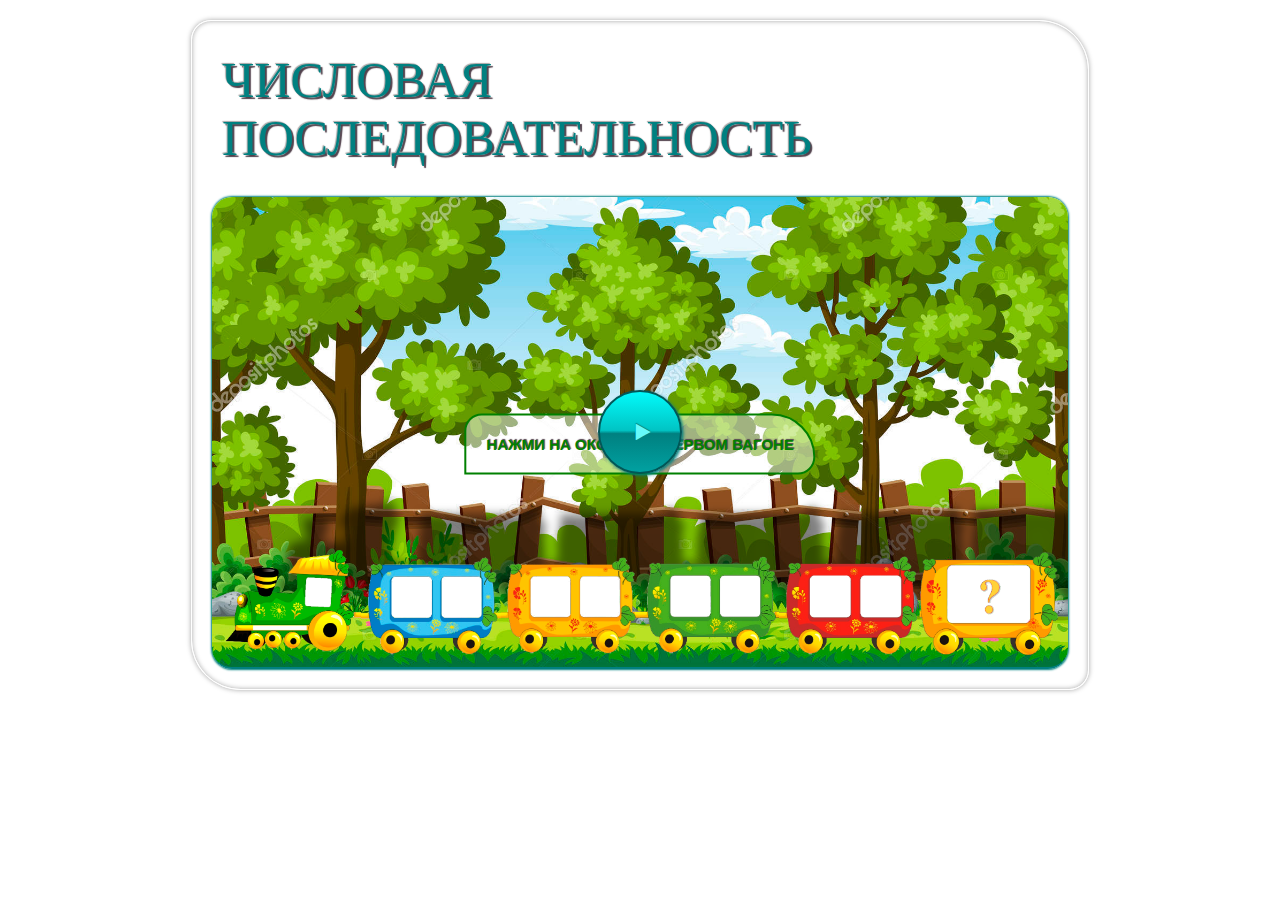
==== PR-2/index.html @ 6f00f021 "add files" ====
<!DOCTYPE html>
<html lang="ru">
  <head>
    <title>Числовая последовательность</title>
    <meta charset="utf-8" />
    <link href="style.css" rel="stylesheet" />
    <link href="animation.css" rel="stylesheet" />
  </head>
  <body>
    <main>
      <h1>Числовая последовательность</h1>
      <section class="content">
        <h2 class="step first">Нажми на окошко в первом вагоне</h2>
        <div class="train train-run">
          <div class="loco"></div>
          <div class="van-1"></div>
          <div class="van-2"></div>
          <div class="van-3"></div>
          <div class="van-4"></div>
          <div class="van-5"></div>
        </div>
        <div class="btn-panel run">
          <div class="button"><span>A</span></div>
        </div>
      </section>
    </main>
  </body>
</html>
---- PR-2/style.css ----
@font-face {
  font-family: 'Glyphter';
  src: url('fonts/Glyphter.eot');
  src: url('fonts/Glyphter.eot?#iefix') format('embedded-opentype'),
    url('fonts/Glyphter.woff') format('woff'), url('fonts/Glyphter.ttf') format('truetype'),
    url('fonts/Glyphter.svg#Glyphter') format('svg');
  font-weight: normal;
  font-style: normal;
}

body {
  margin: 0;
  padding: 0;
}

main {
  min-width: 600px;
  width: 70%;
  margin: 20px auto;
  border: 1px solid #ffffff;
  box-shadow: 0 0 5px 0 #a5a5a5, inset 0 0 5px 0 #a5a5a5;
  border-radius: 20px 50px;
}

h1 {
  margin: 30px;
  text-transform: uppercase;
  text-shadow: -1px -1px 1px #a5a5a5, 2px 2px 1px #52424d;
  font-weight: normal;
  font-size: 50px;
  color: teal;
}

.content {
  position: relative;
  margin: 20px;
  padding: 10px;
  box-shadow: 0 0 2px 1px teal;
  border-bottom: 2px solid teal;
  border-radius: 20px;
  height: 450px;

  background: url(img/bg1.jpg) no-repeat;
  background-size: cover;
  background-position: bottom;
  overflow: hidden;
}

.content h2 {
  position: absolute;
  top: 50%;
  left: 50%;
  transform: translate(-50%, -50%);
  padding: 20px;
  border-radius: 20px 50px 20px 0px;
  color: green;
  text-shadow: 1px -1px 1px #52424d;
  border: 2px solid green;
  background: rgb(255, 255, 255, 0.5);
  font-family: Verdana, Geneva, Tahoma, sans-serif;
  font-size: 15px;
  text-transform: uppercase;
}

.btn-panel div {
  position: absolute;
  top: 50%;
  left: 50%;
  transform: translate(-50%, -50%);
  border: 0px;
}

div.button {
  display: inline-block;
  font-family: 'Glyphter';
  width: 5em;
  height: 5em;
  line-height: 5em;
  vertical-align: middle;
  text-align: center;
  text-decoration: none;
  text-shadow: 0 -1px 1px teal;
  color: rgb(102, 250, 250);
  outline: none;
  border: 2px solid rgb(1, 87, 87);
  border-radius: 50%;
  box-shadow: 0 0 0 60px rgba(0, 0, 0, 0) inset, 0.1em 0.1em 0.2em teal;
  background: linear-gradient(rgb(2, 250, 250), rgb(1, 196, 196) 48%, teal 52%, rgb(1, 161, 161));
}
div.button:active {
  top: 0.1em;
  left: 0.1em;
  box-shadow: 0 0 0 60px rgba(0, 0, 0, 0.05) inset;
}
div.button span {
  padding-left: 5px;
}

.train {
  height: 100%;
  display: flex;
  justify-content: center;
  align-items: flex-end;
  filter: drop-shadow(50px -50px 5px rgba(0, 0, 0, 0.5));
}

.train div {
  width: 140px;
  height: 110px;
}

.loco {
  background: url('img/loco.png') no-repeat;
  background-size: contain;
  background-position: top 3px right;
}
.van-1 {
  background: url('img/v1.png') no-repeat;
  background-size: contain;
  background-position: top left;
}

.van-2 {
  background: url('img/v2.png') no-repeat;
  background-size: contain;
  background-position: top left;
}

.van-3 {
  background: url('img/v3.png') no-repeat;
  background-size: contain;
  background-position: top left;
}

.van-4 {
  background: url('img/v4.png') no-repeat;
  background-size: contain;
  background-position: top left;
}

.van-5 {
  background: url('img/rez.png') no-repeat;
  background-size: contain;
  background-position: top 5px left;
}
---- PR-2/animation.css ----
@keyframes scale-btn {
  to {
    transform: scale(3);
    opacity: 0;
    visibility: hidden;
  }
}

@keyframes scale-content {
  from {
    transform: scale(0);
  }
  to {
    transform: scale(1);
  }
}

@keyframes train-run {
  from {
    transform: translateX(1000px);
  }
  66% {
    transform: translateX(-50px);
  }
  to {
    transform: translateX(0px);
  }
}

@keyframes puls {
  from {
    box-shadow: 0 0 0 0 rgba(2, 218, 85, 0.4);
  }
  50% {
    box-shadow: 0 0 0 20px rgba(1, 117, 20, 0);
  }
  to {
    box-shadow: 0 0 0 0 rgba(1, 92, 21, 0);
  }
}

@keyframes show-mes {
  from {
    opacity: 0;
  }
  to {
    opacity: 1;
  }
}

.step h2 {
  animation: show-mes 2s both;
  animation-delay: 7s;
}

.train-run {
  animation: train-run 4s both ease-out;
  animation-delay: 3s;
}

.run div.button {
  animation: scale-btn 500ms both ease-in-out;
}

.start {
  animation: scale-content 1s both ease-in;
}
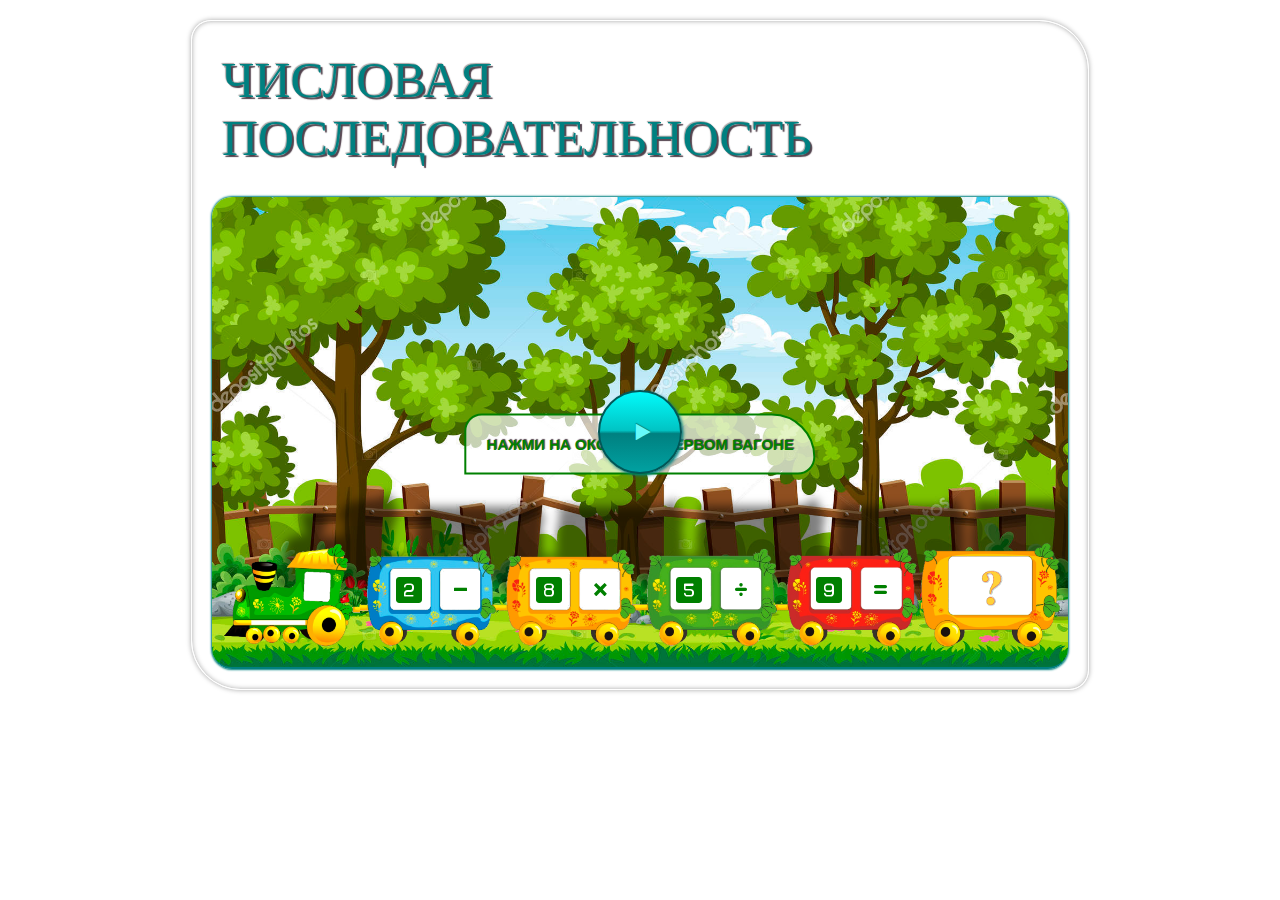
==== commit 53aa2fbb: "fix position" ====
--- a/PR-2/index.html
+++ b/PR-2/index.html
@@ -10,16 +10,30 @@
     <main>
       <h1>Числовая последовательность</h1>
       <section class="content">
-        <h2 class="step first">Нажми на окошко в первом вагоне</h2>
-        <div class="train train-run">
+        <h2 class="step1">Нажми на окошко в первом вагоне</h2>
+        <div class="train train-run1">
           <div class="loco"></div>
-          <div class="van-1"></div>
-          <div class="van-2"></div>
-          <div class="van-3"></div>
-          <div class="van-4"></div>
+          <div class="van-1">
+            <div class="window-1">
+              <div class="center">2</div>
+            </div>
+            <div class="window-2"><div class="center">-</div></div>
+          </div>
+          <div class="van-2">
+            <div class="window-1"><div class="center">8</div></div>
+            <div class="window-2"><div class="center">*</div></div>
+          </div>
+          <div class="van-3">
+            <div class="window-1"><div class="center">5</div></div>
+            <div class="window-2"><div class="center">/</div></div>
+          </div>
+          <div class="van-4">
+            <div class="window-1"><div class="center">9</div></div>
+            <div class="window-2"><div class="center">!</div></div>
+          </div>
           <div class="van-5"></div>
         </div>
-        <div class="btn-panel run">
+        <div class="btn-panel run1">
           <div class="button"><span>A</span></div>
         </div>
       </section>
--- a/PR-2/style.css
+++ b/PR-2/style.css
@@ -56,7 +56,7 @@
   color: green;
   text-shadow: 1px -1px 1px #52424d;
   border: 2px solid green;
-  background: rgb(255, 255, 255, 0.5);
+  background: rgb(255, 255, 255, 0.7);
   font-family: Verdana, Geneva, Tahoma, sans-serif;
   font-size: 15px;
   text-transform: uppercase;
@@ -92,19 +92,22 @@
   left: 0.1em;
   box-shadow: 0 0 0 60px rgba(0, 0, 0, 0.05) inset;
 }
-div.button span {
+div.button > span {
   padding-left: 5px;
 }
 
 .train {
-  height: 100%;
+  width: 100%;
+  left: 0;
+  position: absolute;
+  bottom: 20px;
   display: flex;
   justify-content: center;
   align-items: flex-end;
   filter: drop-shadow(50px -50px 5px rgba(0, 0, 0, 0.5));
 }
 
-.train div {
+.train > div {
   width: 140px;
   height: 110px;
 }
@@ -112,34 +115,76 @@
 .loco {
   background: url('img/loco.png') no-repeat;
   background-size: contain;
-  background-position: top 3px right;
+  background-position: bottom right;
 }
+
 .van-1 {
   background: url('img/v1.png') no-repeat;
   background-size: contain;
-  background-position: top left;
+  background-position: bottom left;
 }
 
 .van-2 {
   background: url('img/v2.png') no-repeat;
   background-size: contain;
-  background-position: top left;
+  background-position: bottom left;
 }
 
 .van-3 {
   background: url('img/v3.png') no-repeat;
   background-size: contain;
-  background-position: top left;
+  background-position: bottom left;
 }
 
 .van-4 {
   background: url('img/v4.png') no-repeat;
   background-size: contain;
-  background-position: top left;
+  background-position: bottom left;
 }
 
 .van-5 {
   background: url('img/rez.png') no-repeat;
   background-size: contain;
-  background-position: top 5px left;
+  background-position: bottom left;
 }
+
+[class^='van-'] {
+  display: flex;
+  align-items: flex-end;
+  justify-content: center;
+}
+
+[class^='window-'] {
+  position: relative;
+  display: inline-block;
+  width: 30%;
+  height: 35%;
+  line-height: 35%;
+  box-sizing: border-box;
+  /*margin-top: 20%;*/
+  text-align: center;
+  font-family: 'Glyphter';
+  color: green;
+  font-size: 2vw;
+  /* padding: 2%;
+  padding-top: 3%;*/
+  margin-bottom: 27%;
+}
+
+.window-1 {
+  margin-right: 7%;
+  margin-left: 7%;
+}
+
+.center {
+  position: absolute;
+  padding: 0;
+  margin: 0;
+  top: 50%;
+  left: 50%;
+  transform: translate(-50%, -50%);
+}
+
+[class^='window-']:nth-child(2n) .center {
+  font-size: 1vw;
+}
--- a/PR-2/animation.css
+++ b/PR-2/animation.css
@@ -29,13 +29,13 @@
 
 @keyframes puls {
   from {
-    box-shadow: 0 0 0 0 rgba(2, 218, 85, 0.4);
+    box-shadow: 0 0 0 0 rgba(0, 247, 95, 0.4);
   }
   50% {
-    box-shadow: 0 0 0 20px rgba(1, 117, 20, 0);
+    box-shadow: 0 0 0 15px rgba(2, 182, 32, 0);
   }
   to {
-    box-shadow: 0 0 0 0 rgba(1, 92, 21, 0);
+    box-shadow: 0 0 0 0 rgba(1, 179, 40, 0);
   }
 }
 
@@ -48,9 +48,12 @@
   }
 }
 
-.step h2 {
-  animation: show-mes 2s both;
-  animation-delay: 7s;
+.step {
+  animation-name: show-mes, puls;
+  animation-duration: 2s, 1.5s;
+  animation-fill-mode: both;
+  animation-delay: 7s, 10s;
+  animation-iteration-count: 1, 20;
 }
 
 .train-run {
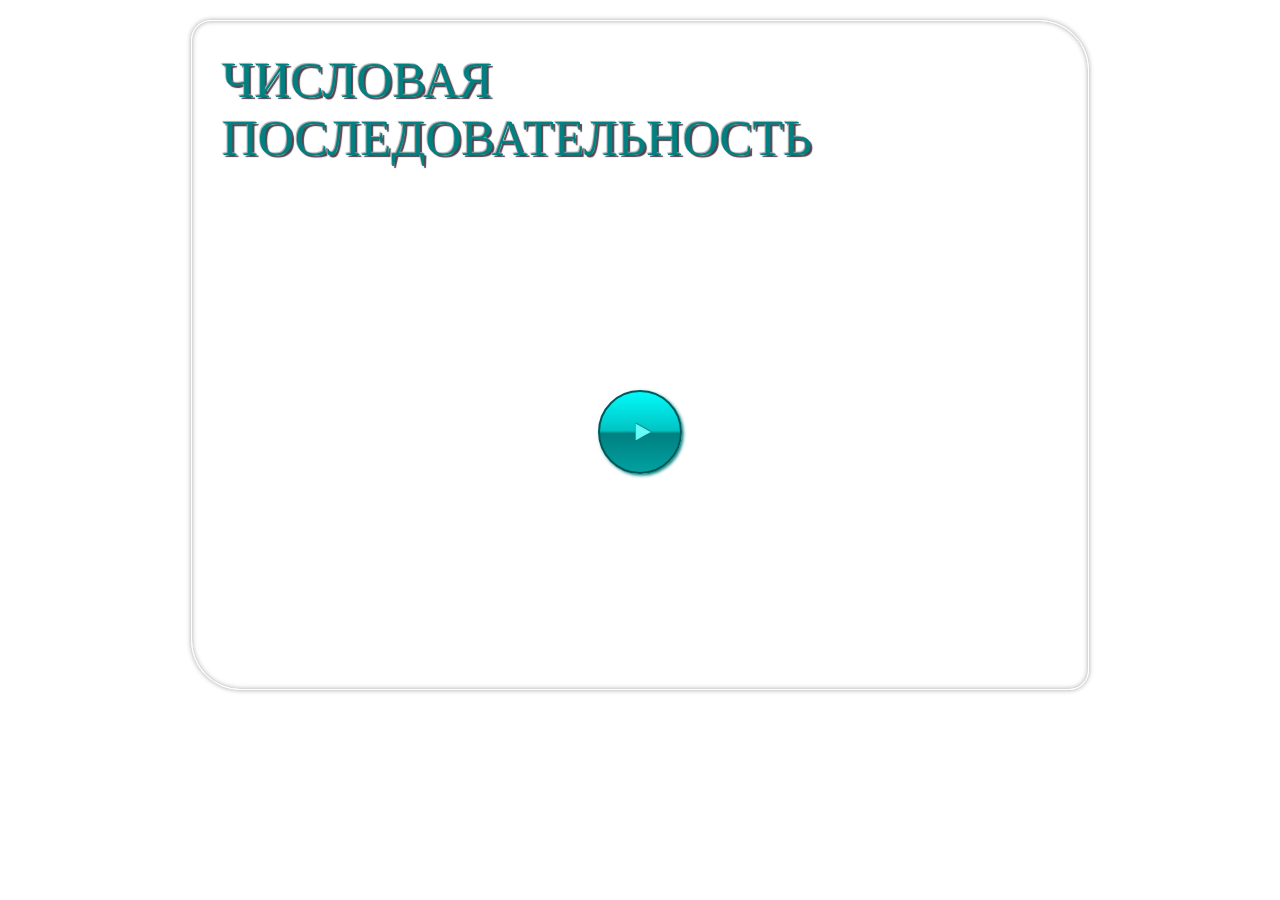
==== commit 3f64c74a: "fix script" ====
--- a/PR-2/index.html
+++ b/PR-2/index.html
@@ -9,14 +9,12 @@
   <body>
     <main>
       <h1>Числовая последовательность</h1>
-      <section class="content">
-        <h2 class="step1">Нажми на окошко в первом вагоне</h2>
-        <div class="train train-run1">
+      <section class="content hide">
+        <h2>Нажми на локомотив поезда</h2>
+        <div class="train">
           <div class="loco"></div>
           <div class="van-1">
-            <div class="window-1">
-              <div class="center">2</div>
-            </div>
+            <div class="window-1"><div class="center">2</div></div>
             <div class="window-2"><div class="center">-</div></div>
           </div>
           <div class="van-2">
@@ -31,12 +29,19 @@
             <div class="window-1"><div class="center">9</div></div>
             <div class="window-2"><div class="center">!</div></div>
           </div>
-          <div class="van-5"></div>
+          <div class="van-5">
+            <div class="window-1">
+              <div class="center">
+                <input type="text" name="rez" id="rez" required disabled />
+              </div>
+            </div>
+          </div>
         </div>
-        <div class="btn-panel run1">
+        <div class="btn-panel anhide">
           <div class="button"><span>A</span></div>
         </div>
       </section>
     </main>
+    <script src="script.js"></script>
   </body>
 </html>
--- a/PR-2/style.css
+++ b/PR-2/style.css
@@ -44,6 +44,14 @@
   background-size: cover;
   background-position: bottom;
   overflow: hidden;
+}
+
+.hide {
+  visibility: hidden;
+}
+
+.anhide {
+  visibility: visible;
 }
 
 .content h2 {
@@ -60,6 +68,7 @@
   font-family: Verdana, Geneva, Tahoma, sans-serif;
   font-size: 15px;
   text-transform: uppercase;
+  text-align: center;
 }
 
 .btn-panel div {
@@ -87,11 +96,7 @@
   box-shadow: 0 0 0 60px rgba(0, 0, 0, 0) inset, 0.1em 0.1em 0.2em teal;
   background: linear-gradient(rgb(2, 250, 250), rgb(1, 196, 196) 48%, teal 52%, rgb(1, 161, 161));
 }
-div.button:active {
-  top: 0.1em;
-  left: 0.1em;
-  box-shadow: 0 0 0 60px rgba(0, 0, 0, 0.05) inset;
-}
+
 div.button > span {
   padding-left: 5px;
 }
@@ -169,6 +174,7 @@
   /* padding: 2%;
   padding-top: 3%;*/
   margin-bottom: 27%;
+  z-index: 2;
 }
 
 .window-1 {
@@ -188,3 +194,18 @@
 [class^='window-']:nth-child(2n) .center {
   font-size: 1vw;
 }
+
+input {
+  width: 40px;
+  height: 40px;
+  border: 0px;
+  text-align: center;
+  font-size: 25px;
+  border-radius: 20%;
+  background-color: green;
+  color: white;
+}
+
+input:focus {
+  outline: none;
+}
--- a/PR-2/animation.css
+++ b/PR-2/animation.css
@@ -1,11 +1,3 @@
-@keyframes scale-btn {
-  to {
-    transform: scale(3);
-    opacity: 0;
-    visibility: hidden;
-  }
-}
-
 @keyframes scale-content {
   from {
     transform: scale(0);
@@ -42,13 +34,73 @@
 @keyframes show-mes {
   from {
     opacity: 0;
+    display: none;
   }
   to {
     opacity: 1;
+    display: inline-block;
   }
 }
 
-.step {
+@keyframes shown-item {
+  from {
+    opacity: 0;
+    transform: rotate(0deg) scale(2);
+  }
+  to {
+    opacity: 1;
+    transform: rotate(360deg) scale(1);
+  }
+}
+
+@keyframes error {
+  from {
+    box-shadow: 0 0 0 0 rgba(255, 0, 0, 0.4);
+    background-color: tomato;
+  }
+  50% {
+    box-shadow: 0 0 0 15px rgba(241, 78, 2, 0);
+  }
+  to {
+    box-shadow: 0 0 0 0 rgba(253, 2, 2, 0);
+    background-color: tomato;
+  }
+}
+
+@keyframes correctly {
+  from {
+    box-shadow: 0 0 0 0 rgba(1, 148, 33, 0.4);
+  }
+  50% {
+    box-shadow: 0 0 0 15px rgba(1, 150, 46, 0);
+  }
+  to {
+    box-shadow: 0 0 0 0 rgba(1, 139, 31, 0);
+  }
+}
+
+@keyframes no-shown {
+  from {
+    opacity: 1;
+    display: inline-block;
+  }
+
+  to {
+    opacity: 0;
+    display: none;
+  }
+}
+
+.no-shown {
+  animation: no-shown 1s both;
+  animation-delay: 3s;
+}
+
+.shown {
+  animation: shown-item 2s both ease;
+}
+
+.show-mes {
   animation-name: show-mes, puls;
   animation-duration: 2s, 1.5s;
   animation-fill-mode: both;
@@ -61,10 +113,14 @@
   animation-delay: 3s;
 }
 
-.run div.button {
-  animation: scale-btn 500ms both ease-in-out;
-}
-
 .start {
   animation: scale-content 1s both ease-in;
 }
+
+.error input {
+  animation: error 1s both ease-in-out 5;
+}
+
+.correctly input {
+  animation: correctly 1s both ease-in-out 5;
+}
